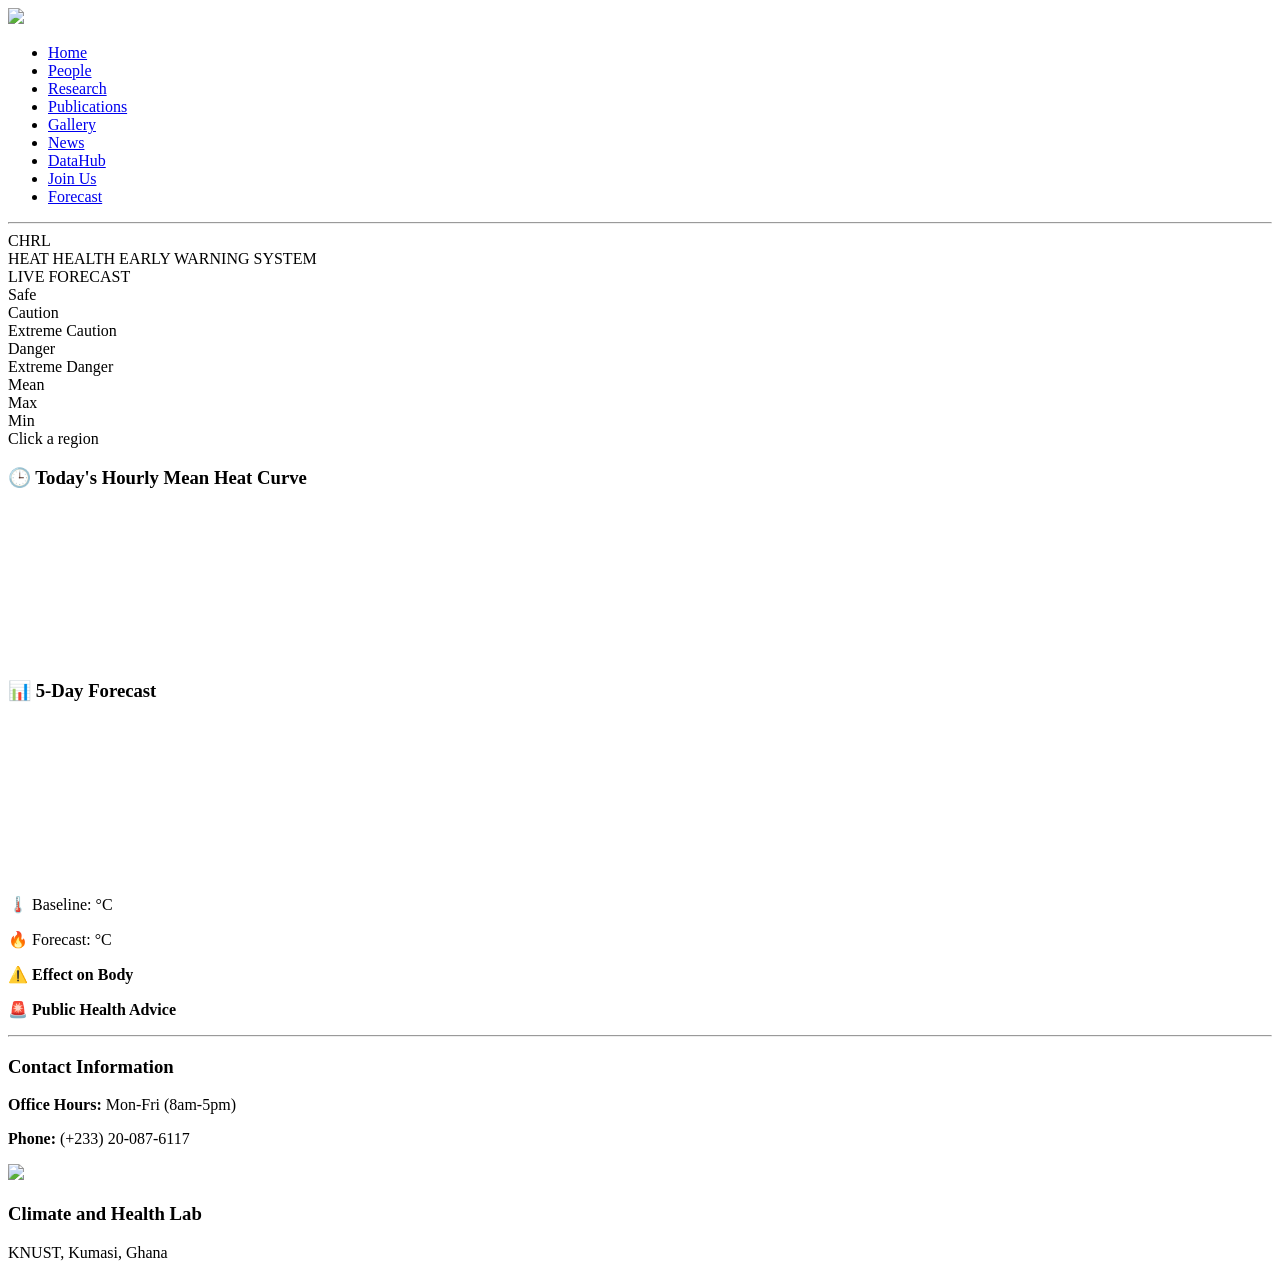
==== contact.html @ 37f4e3e9 "Update contact.html" ====
<!-- forecast.html -->
<!DOCTYPE html>
<html lang="en">
<head>
<meta charset="utf-8">
<title>Forecast - Climate And Health Research Lab</title>
<meta name="viewport" content="width=device-width, initial-scale=1.0">

<link rel="icon" type="image/png" href="images/lablogo.png">

<link href="css/bootstrap.min.css" rel="stylesheet">
<link href="css/bootstrap-responsive.min.css" rel="stylesheet">
<link href="css/theme.css" rel="stylesheet">
<link href="css/social-buttons.css" rel="stylesheet">

<link rel="stylesheet" href="https://unpkg.com/leaflet/dist/leaflet.css"/>
<link rel="stylesheet" href="forecast.css">

<script src="https://unpkg.com/leaflet/dist/leaflet.js"></script>
<script src="https://cdn.jsdelivr.net/npm/chart.js"></script>

</head>
<body>

<div class="container">

<header class="page-header">
<img src="images/heading.jpg" class="header-image" style="width:100%;">
</header>

<div class="masthead">
<div class="navbar">
<div class="navbar-inner">
<div class="container">
<ul class="nav">
<li><a href="index.html">Home</a></li>
<li><a href="people.html">People</a></li>
<li><a href="research.html">Research</a></li>
<li><a href="publications.html">Publications</a></li>
<li><a href="gallery.html">Gallery</a></li>
<li><a href="news.html">News</a></li>
<li><a href="teaching.html">DataHub</a></li>
<li><a href="join.html">Join Us</a></li>
<li class="active"><a href="#">Forecast</a></li>
</ul>
</div>
</div>
</div>
</div>

<hr>

<div class="dashboard-shell">

<header class="site-header">
<div class="header-left">
<div class="lab-badge">CHRL</div>
<div class="page-title">HEAT HEALTH EARLY WARNING SYSTEM</div>
</div>

<div>
<span class="pulse-dot"></span>
LIVE FORECAST
<span id="datetime"></span>
</div>
</header>

<div class="main">

<div class="map-side">

<div id="map"></div>

<div class="map-legend">
<div class="legend">
<div class="legend-item"><div class="legend-color risk-safe"></div>Safe</div>
<div class="legend-item"><div class="legend-color risk-caution"></div>Caution</div>
<div class="legend-item"><div class="legend-color risk-extreme-caution"></div>Extreme Caution</div>
<div class="legend-item"><div class="legend-color risk-danger"></div>Danger</div>
<div class="legend-item"><div class="legend-color risk-extreme-danger"></div>Extreme Danger</div>
</div>
</div>

</div>

<aside class="panel">

<div class="panel-topbar">
<div class="tabs">
<div class="tab active" onclick="setMode('mean',this)">Mean</div>
<div class="tab" onclick="setMode('max',this)">Max</div>
<div class="tab" onclick="setMode('min',this)">Min</div>
</div>
</div>

<div id="panelDefault">Click a region</div>

<div id="trendSection" class="hidden">

<div class="chart-grid">

<div class="chart-card">
<h3>🕒 Today's Hourly Mean Heat Curve</h3>
<canvas id="hourlyChart"></canvas>
</div>

<div class="chart-card">
<h3 id="fiveDayTitle">📊 5-Day Forecast</h3>
<canvas id="trendChart"></canvas>
</div>

</div>

</div>

<div id="forecastCard" class="hidden">

<h2 id="cardRegion"></h2>
<div id="riskBadge" class="risk-badge"></div>

<p>🌡️ Baseline: <b id="tempBaseline"></b>°C</p>
<p>🔥 Forecast: <b id="tempForecast"></b>°C</p>

<div class="heat-bar">
<div id="heatFill" class="heat-fill"></div>
</div>

<div id="heatLabel"></div>

<div class="info-grid">
<div class="effect-box">
<b>⚠️ Effect on Body</b>
<p id="effectText"></p>
</div>

<div class="advice-box">
<b>🚨 Public Health Advice</b>
<p id="adviceText"></p>
</div>
</div>

</div>

</aside>

</div>
</div>

<hr>

<footer id="footer">
<div class="row-fluid">
<div class="span5">
<h3>Contact Information</h3>
<p><b>Office Hours:</b> Mon-Fri (8am-5pm)</p>
<p><b>Phone:</b> (+233) 20-087-6117</p>
</div>

<div class="span2">
<img src="images/lablogo.png">
</div>

<div class="span5">
<h3>Climate and Health Lab</h3>
<p>KNUST, Kumasi, Ghana</p>
</div>
</div>
</footer>

</div>

<script src="forecast.js"></script>
</body>
</html>
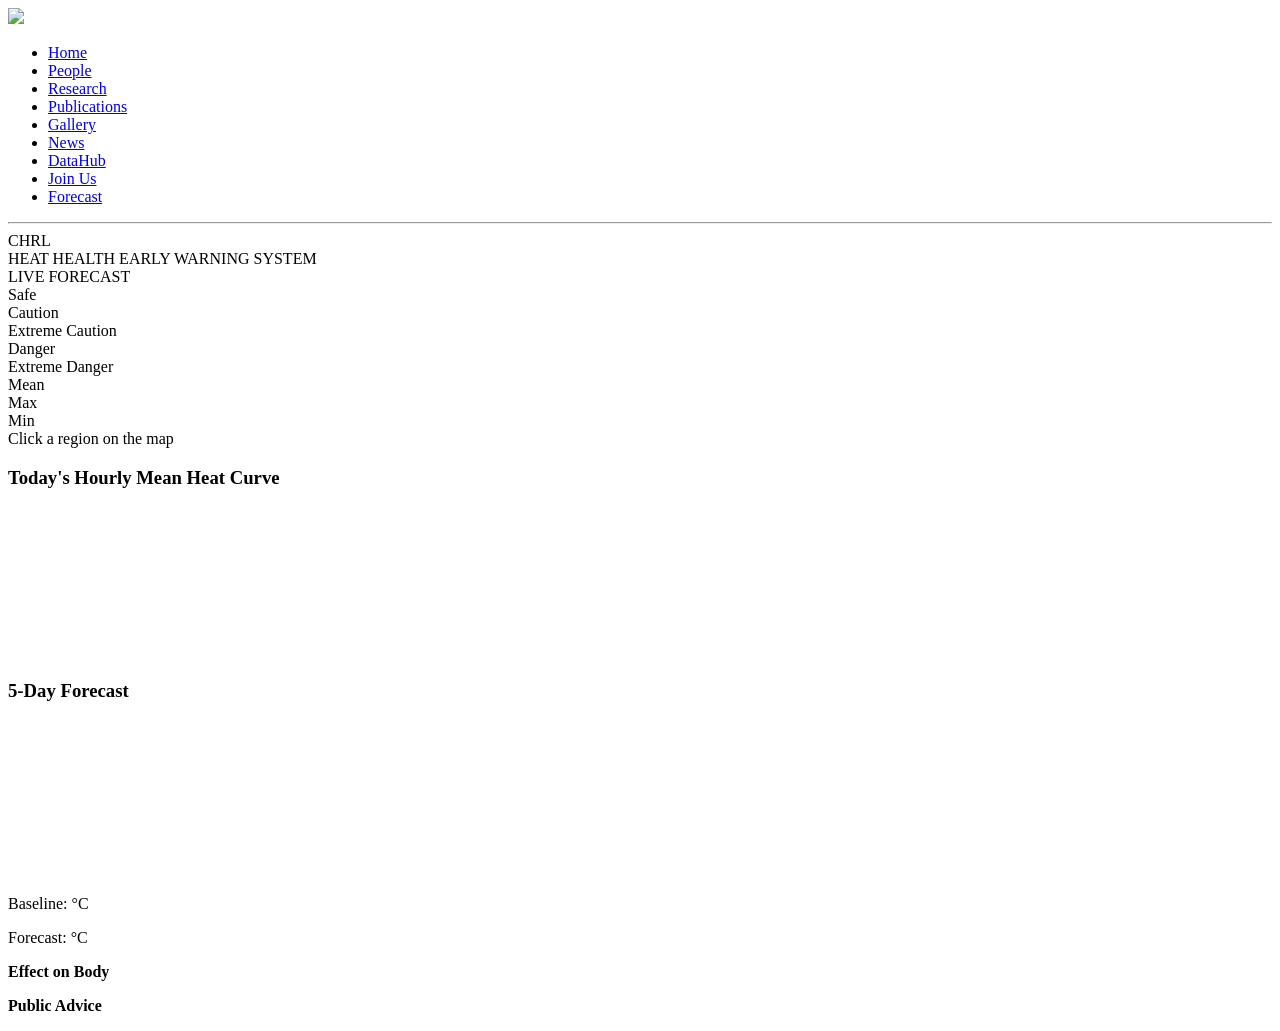
==== commit ea5cc9be: "Update contact.html" ====
--- a/contact.html
+++ b/contact.html
@@ -1,4 +1,3 @@
-<!-- forecast.html -->
 <!DOCTYPE html>
 <html lang="en">
 <head>
@@ -11,21 +10,19 @@
 <link href="css/bootstrap.min.css" rel="stylesheet">
 <link href="css/bootstrap-responsive.min.css" rel="stylesheet">
 <link href="css/theme.css" rel="stylesheet">
-<link href="css/social-buttons.css" rel="stylesheet">
 
 <link rel="stylesheet" href="https://unpkg.com/leaflet/dist/leaflet.css"/>
-<link rel="stylesheet" href="forecast.css">
+<link href="https://fonts.googleapis.com/css2?family=Bebas+Neue&family=DM+Sans:wght@300;400;500;600&display=swap" rel="stylesheet">
 
-<script src="https://unpkg.com/leaflet/dist/leaflet.js"></script>
-<script src="https://cdn.jsdelivr.net/npm/chart.js"></script>
+<link rel="stylesheet" href="css/forecast.css">
+</head>
 
-</head>
 <body>
 
 <div class="container">
 
 <header class="page-header">
-<img src="images/heading.jpg" class="header-image" style="width:100%;">
+<img src="images/heading.jpg" class="header-image">
 </header>
 
 <div class="masthead">
@@ -50,125 +47,101 @@
 
 <hr>
 
-<div class="dashboard-shell">
-
-<header class="site-header">
-<div class="header-left">
-<div class="lab-badge">CHRL</div>
-<div class="page-title">HEAT HEALTH EARLY WARNING SYSTEM</div>
+<div class="forecast-header">
+<div class="left">
+<div class="badge-lab">CHRL</div>
+<div class="title-main">HEAT HEALTH EARLY WARNING SYSTEM</div>
 </div>
 
-<div>
-<span class="pulse-dot"></span>
+<div class="right-live">
+<span class="pulse"></span>
 LIVE FORECAST
 <span id="datetime"></span>
 </div>
-</header>
+</div>
 
-<div class="main">
+<div class="dashboard">
 
+<!-- LEFT -->
 <div class="map-side">
-
 <div id="map"></div>
 
-<div class="map-legend">
 <div class="legend">
-<div class="legend-item"><div class="legend-color risk-safe"></div>Safe</div>
-<div class="legend-item"><div class="legend-color risk-caution"></div>Caution</div>
-<div class="legend-item"><div class="legend-color risk-extreme-caution"></div>Extreme Caution</div>
-<div class="legend-item"><div class="legend-color risk-danger"></div>Danger</div>
-<div class="legend-item"><div class="legend-color risk-extreme-danger"></div>Extreme Danger</div>
+<div><span class="c safe"></span>Safe</div>
+<div><span class="c caution"></span>Caution</div>
+<div><span class="c ecaution"></span>Extreme Caution</div>
+<div><span class="c danger"></span>Danger</div>
+<div><span class="c edanger"></span>Extreme Danger</div>
+</div>
+</div>
+
+<!-- RIGHT -->
+<div class="panel">
+
+<div class="tabs">
+<div class="tab active" onclick="setMode('mean',this)">Mean</div>
+<div class="tab" onclick="setMode('max',this)">Max</div>
+<div class="tab" onclick="setMode('min',this)">Min</div>
+</div>
+
+<div id="panelDefault" class="default-panel">
+Click a region on the map
+</div>
+
+<div id="contentPanel" class="hidden">
+
+<div class="charts">
+
+<div class="chart-box">
+<h3>Today's Hourly Mean Heat Curve</h3>
+<canvas id="hourlyChart"></canvas>
+</div>
+
+<div class="chart-box">
+<h3 id="dailyTitle">5-Day Forecast</h3>
+<canvas id="dailyChart"></canvas>
+</div>
+
+</div>
+
+<div class="card-box">
+<h2 id="regionName"></h2>
+<div id="riskBadge" class="risk-badge"></div>
+
+<p>Baseline: <b id="baseline"></b> °C</p>
+<p>Forecast: <b id="forecast"></b> °C</p>
+
+<div class="bar">
+<div id="fillBar"></div>
+</div>
+
+<p id="deltaText"></p>
+
+<div class="info-grid">
+<div class="box">
+<b>Effect on Body</b>
+<p id="health"></p>
+</div>
+
+<div class="box red">
+<b>Public Advice</b>
+<p id="advice"></p>
 </div>
 </div>
 
 </div>
 
-<aside class="panel">
-
-<div class="panel-topbar">
-<div class="tabs">
-<div class="tab active" onclick="setMode('mean',this)">Mean</div>
-<div class="tab" onclick="setMode('max',this)">Max</div>
-<div class="tab" onclick="setMode('min',this)">Min</div>
 </div>
-</div>
-
-<div id="panelDefault">Click a region</div>
-
-<div id="trendSection" class="hidden">
-
-<div class="chart-grid">
-
-<div class="chart-card">
-<h3>🕒 Today's Hourly Mean Heat Curve</h3>
-<canvas id="hourlyChart"></canvas>
-</div>
-
-<div class="chart-card">
-<h3 id="fiveDayTitle">📊 5-Day Forecast</h3>
-<canvas id="trendChart"></canvas>
-</div>
-
-</div>
-
-</div>
-
-<div id="forecastCard" class="hidden">
-
-<h2 id="cardRegion"></h2>
-<div id="riskBadge" class="risk-badge"></div>
-
-<p>🌡️ Baseline: <b id="tempBaseline"></b>°C</p>
-<p>🔥 Forecast: <b id="tempForecast"></b>°C</p>
-
-<div class="heat-bar">
-<div id="heatFill" class="heat-fill"></div>
-</div>
-
-<div id="heatLabel"></div>
-
-<div class="info-grid">
-<div class="effect-box">
-<b>⚠️ Effect on Body</b>
-<p id="effectText"></p>
-</div>
-
-<div class="advice-box">
-<b>🚨 Public Health Advice</b>
-<p id="adviceText"></p>
 </div>
 </div>
 
 </div>
 
-</aside>
+<script src="js/jquery-1.9.1.min.js"></script>
+<script src="js/bootstrap.min.js"></script>
+<script src="https://unpkg.com/leaflet/dist/leaflet.js"></script>
+<script src="https://cdn.jsdelivr.net/npm/chart.js"></script>
+<script src="js/forecast.js"></script>
 
-</div>
-</div>
-
-<hr>
-
-<footer id="footer">
-<div class="row-fluid">
-<div class="span5">
-<h3>Contact Information</h3>
-<p><b>Office Hours:</b> Mon-Fri (8am-5pm)</p>
-<p><b>Phone:</b> (+233) 20-087-6117</p>
-</div>
-
-<div class="span2">
-<img src="images/lablogo.png">
-</div>
-
-<div class="span5">
-<h3>Climate and Health Lab</h3>
-<p>KNUST, Kumasi, Ghana</p>
-</div>
-</div>
-</footer>
-
-</div>
-
-<script src="forecast.js"></script>
 </body>
 </html>
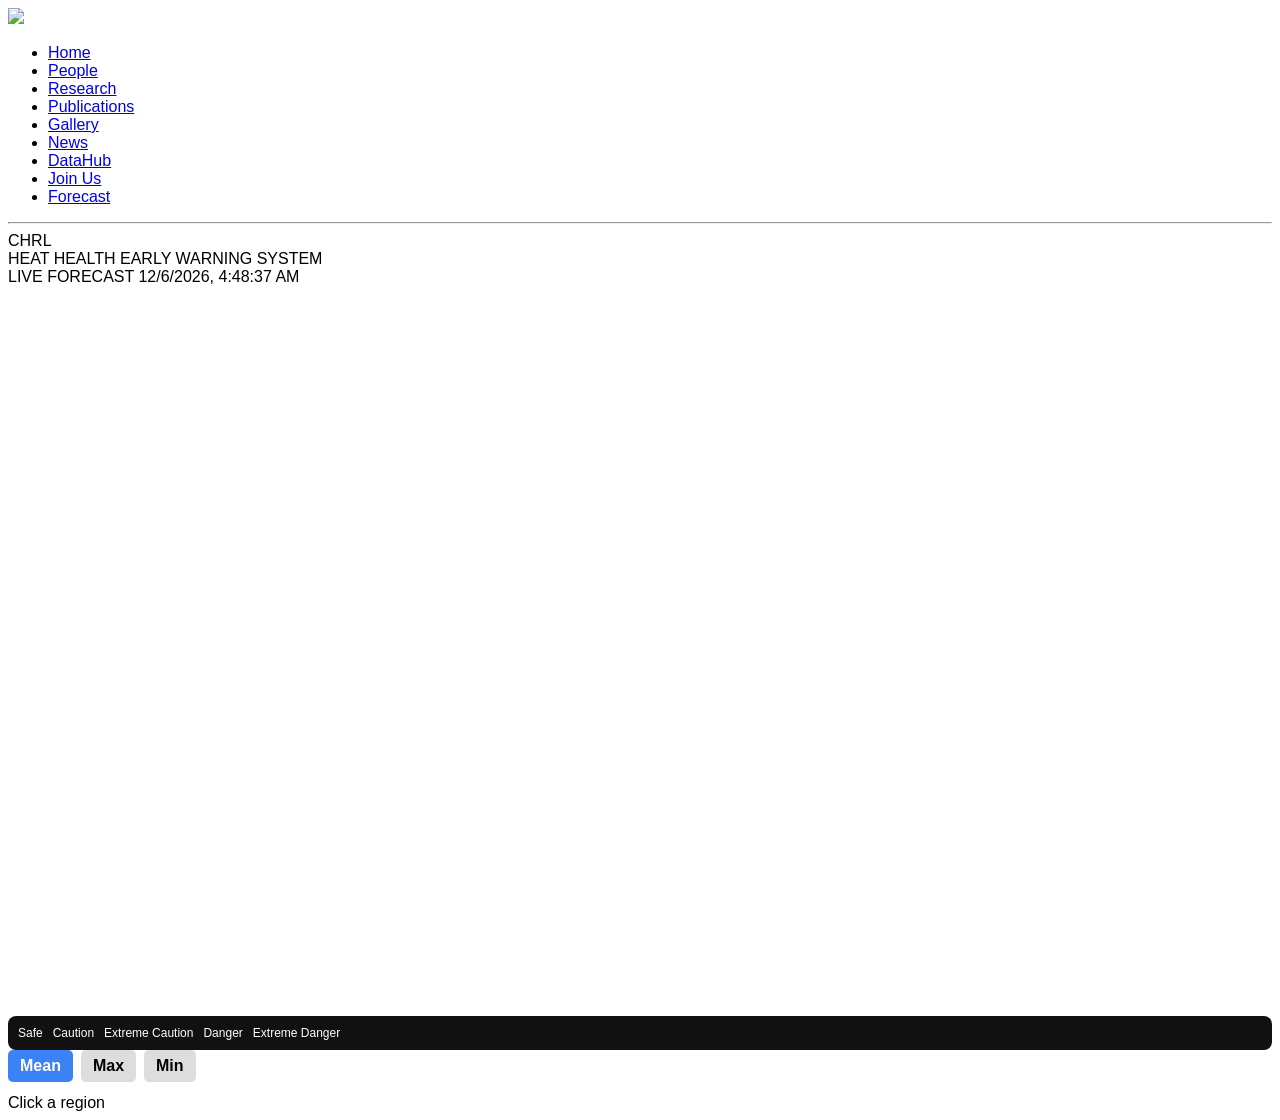
==== commit 7d93ada8: "Update contact.html" ====
--- a/contact.html
+++ b/contact.html
@@ -1,19 +1,26 @@
+<!-- forecast.html -->
 <!DOCTYPE html>
 <html lang="en">
 <head>
 <meta charset="utf-8">
-<title>Forecast - Climate And Health Research Lab</title>
-<meta name="viewport" content="width=device-width, initial-scale=1.0">
+<meta name="viewport" content="width=device-width,initial-scale=1">
+
+<title>Forecast | Climate & Health Research Lab</title>
 
 <link rel="icon" type="image/png" href="images/lablogo.png">
 
-<link href="css/bootstrap.min.css" rel="stylesheet">
-<link href="css/bootstrap-responsive.min.css" rel="stylesheet">
-<link href="css/theme.css" rel="stylesheet">
+<!-- Existing Site Theme -->
+<link rel="stylesheet" href="css/bootstrap.min.css">
+<link rel="stylesheet" href="css/bootstrap-responsive.min.css">
+<link rel="stylesheet" href="css/theme.css">
 
-<link rel="stylesheet" href="https://unpkg.com/leaflet/dist/leaflet.css"/>
+<!-- Dashboard Fonts -->
 <link href="https://fonts.googleapis.com/css2?family=Bebas+Neue&family=DM+Sans:wght@300;400;500;600&display=swap" rel="stylesheet">
 
+<!-- Leaflet -->
+<link rel="stylesheet" href="https://unpkg.com/leaflet/dist/leaflet.css">
+
+<!-- Dashboard CSS -->
 <link rel="stylesheet" href="css/forecast.css">
 </head>
 
@@ -21,6 +28,7 @@
 
 <div class="container">
 
+<!-- SITE HEADER -->
 <header class="page-header">
 <img src="images/heading.jpg" class="header-image">
 </header>
@@ -38,7 +46,7 @@
 <li><a href="news.html">News</a></li>
 <li><a href="teaching.html">DataHub</a></li>
 <li><a href="join.html">Join Us</a></li>
-<li class="active"><a href="#">Forecast</a></li>
+<li class="active"><a href="forecast.html">Forecast</a></li>
 </ul>
 </div>
 </div>
@@ -47,100 +55,113 @@
 
 <hr>
 
-<div class="forecast-header">
-<div class="left">
-<div class="badge-lab">CHRL</div>
-<div class="title-main">HEAT HEALTH EARLY WARNING SYSTEM</div>
 </div>
 
-<div class="right-live">
-<span class="pulse"></span>
+<!-- DASHBOARD -->
+<section class="forecast-wrap">
+
+<header class="site-header">
+<div class="header-left">
+<div class="lab-badge">CHRL</div>
+<div class="page-title">HEAT HEALTH EARLY WARNING SYSTEM</div>
+</div>
+
+<div class="header-right">
+<span class="pulse-dot"></span>
 LIVE FORECAST
 <span id="datetime"></span>
 </div>
-</div>
+</header>
 
-<div class="dashboard">
+<div class="main">
 
 <!-- LEFT -->
 <div class="map-side">
 <div id="map"></div>
 
+<div class="map-legend">
 <div class="legend">
-<div><span class="c safe"></span>Safe</div>
-<div><span class="c caution"></span>Caution</div>
-<div><span class="c ecaution"></span>Extreme Caution</div>
-<div><span class="c danger"></span>Danger</div>
-<div><span class="c edanger"></span>Extreme Danger</div>
+<div class="legend-item"><div class="legend-color risk-safe"></div>Safe</div>
+<div class="legend-item"><div class="legend-color risk-caution"></div>Caution</div>
+<div class="legend-item"><div class="legend-color risk-extreme-caution"></div>Extreme Caution</div>
+<div class="legend-item"><div class="legend-color risk-danger"></div>Danger</div>
+<div class="legend-item"><div class="legend-color risk-extreme-danger"></div>Extreme Danger</div>
+</div>
 </div>
 </div>
 
 <!-- RIGHT -->
-<div class="panel">
+<aside class="panel">
 
+<div class="panel-topbar">
 <div class="tabs">
 <div class="tab active" onclick="setMode('mean',this)">Mean</div>
 <div class="tab" onclick="setMode('max',this)">Max</div>
 <div class="tab" onclick="setMode('min',this)">Min</div>
 </div>
-
-<div id="panelDefault" class="default-panel">
-Click a region on the map
 </div>
 
-<div id="contentPanel" class="hidden">
+<div id="panelDefault">Click a region</div>
 
-<div class="charts">
+<div id="trendSection" class="hidden">
+<div class="chart-grid">
 
-<div class="chart-box">
-<h3>Today's Hourly Mean Heat Curve</h3>
+<div class="chart-card">
+<h3 id="hourlyTitle">🕒 Today's Hourly Mean Heat Curve</h3>
 <canvas id="hourlyChart"></canvas>
 </div>
 
-<div class="chart-box">
-<h3 id="dailyTitle">5-Day Forecast</h3>
-<canvas id="dailyChart"></canvas>
+<div class="chart-card">
+<h3 id="fiveDayTitle">📊 5-Day Forecast</h3>
+<canvas id="trendChart"></canvas>
 </div>
 
 </div>
+</div>
 
-<div class="card-box">
-<h2 id="regionName"></h2>
+<div id="forecastCard" class="hidden">
+
+<h2 id="cardRegion"></h2>
+
 <div id="riskBadge" class="risk-badge"></div>
 
-<p>Baseline: <b id="baseline"></b> °C</p>
-<p>Forecast: <b id="forecast"></b> °C</p>
+<p>🌡️ Baseline: <b id="tempBaseline"></b>°C</p>
+<p>🔥 Forecast: <b id="tempForecast"></b>°C</p>
 
-<div class="bar">
-<div id="fillBar"></div>
+<div class="heat-bar">
+<div id="heatFill" class="heat-fill"></div>
 </div>
 
-<p id="deltaText"></p>
+<div id="heatLabel"></div>
 
 <div class="info-grid">
-<div class="box">
-<b>Effect on Body</b>
-<p id="health"></p>
+
+<div class="effect-box">
+<b>⚠️ Effect on Body</b>
+<p id="effectText"></p>
 </div>
 
-<div class="box red">
-<b>Public Advice</b>
-<p id="advice"></p>
-</div>
+<div class="advice-box">
+<b>🚨 Public Health Advice</b>
+<p id="adviceText"></p>
 </div>
 
 </div>
 
 </div>
-</div>
-</div>
+
+</aside>
 
 </div>
 
+</section>
+
 <script src="js/jquery-1.9.1.min.js"></script>
 <script src="js/bootstrap.min.js"></script>
+
 <script src="https://unpkg.com/leaflet/dist/leaflet.js"></script>
 <script src="https://cdn.jsdelivr.net/npm/chart.js"></script>
+
 <script src="js/forecast.js"></script>
 
 </body>
--- a/css/forecast.css
+++ b/css/forecast.css
@@ -0,0 +1,198 @@
+body{
+font-family:'DM Sans',sans-serif;
+background:#fff;
+}
+
+.header-image{
+width:100%;
+}
+
+.forecast-header{
+display:flex;
+justify-content:space-between;
+align-items:center;
+padding:10px 0 15px 0;
+}
+
+.left{
+display:flex;
+gap:10px;
+align-items:center;
+}
+
+.badge-lab{
+background:#ef4444;
+color:#fff;
+padding:6px 10px;
+font-weight:700;
+border-radius:4px;
+}
+
+.title-main{
+font-family:'Bebas Neue',sans-serif;
+font-size:28px;
+}
+
+.right-live{
+font-size:14px;
+font-weight:600;
+}
+
+.pulse{
+display:inline-block;
+width:10px;
+height:10px;
+background:#22c55e;
+border-radius:50%;
+animation:pulse 1s infinite;
+margin-right:5px;
+}
+
+@keyframes pulse{
+0%{opacity:1;}
+50%{opacity:.3;}
+100%{opacity:1;}
+}
+
+.dashboard{
+display:grid;
+grid-template-columns:38% 62%;
+gap:20px;
+}
+
+#map{
+height:720px;
+border-radius:10px;
+}
+
+.legend{
+background:#111;
+color:#fff;
+padding:10px;
+margin-top:10px;
+display:flex;
+flex-wrap:wrap;
+gap:10px;
+font-size:12px;
+border-radius:8px;
+}
+
+.c{
+width:12px;
+height:12px;
+display:inline-block;
+border-radius:3px;
+margin-right:5px;
+}
+
+.safe{background:#22c55e;}
+.caution{background:#eab308;}
+.ecaution{background:#f97316;}
+.danger{background:#dc2626;}
+.edanger{background:#7f1d1d;}
+
+.tabs{
+display:flex;
+gap:8px;
+margin-bottom:12px;
+}
+
+.tab{
+padding:7px 12px;
+background:#ddd;
+cursor:pointer;
+border-radius:5px;
+font-weight:600;
+}
+
+.tab.active{
+background:#3b82f6;
+color:#fff;
+}
+
+.default-panel{
+padding:30px;
+background:#f5f5f5;
+border-radius:10px;
+text-align:center;
+}
+
+.hidden{
+display:none;
+}
+
+.charts{
+display:grid;
+grid-template-columns:1fr 1fr;
+gap:15px;
+}
+
+.chart-box{
+background:#111;
+padding:10px;
+border-radius:10px;
+color:#fff;
+}
+
+canvas{
+height:220px !important;
+}
+
+.card-box{
+margin-top:15px;
+background:#111;
+padding:15px;
+color:#fff;
+border-radius:10px;
+}
+
+.risk-badge{
+padding:6px 12px;
+border-radius:6px;
+font-weight:700;
+display:inline-block;
+margin-bottom:10px;
+}
+
+.bar{
+height:8px;
+background:#333;
+border-radius:5px;
+margin:10px 0;
+}
+
+#fillBar{
+height:100%;
+width:0%;
+background:#ef4444;
+border-radius:5px;
+}
+
+.info-grid{
+display:grid;
+grid-template-columns:1fr 1fr;
+gap:10px;
+margin-top:10px;
+}
+
+.box{
+background:#222;
+padding:10px;
+border-radius:8px;
+}
+
+.red{
+background:#4b0000;
+}
+
+@media(max-width:1100px){
+.dashboard{
+grid-template-columns:1fr;
+}
+#map{
+height:450px;
+}
+.charts{
+grid-template-columns:1fr;
+}
+}
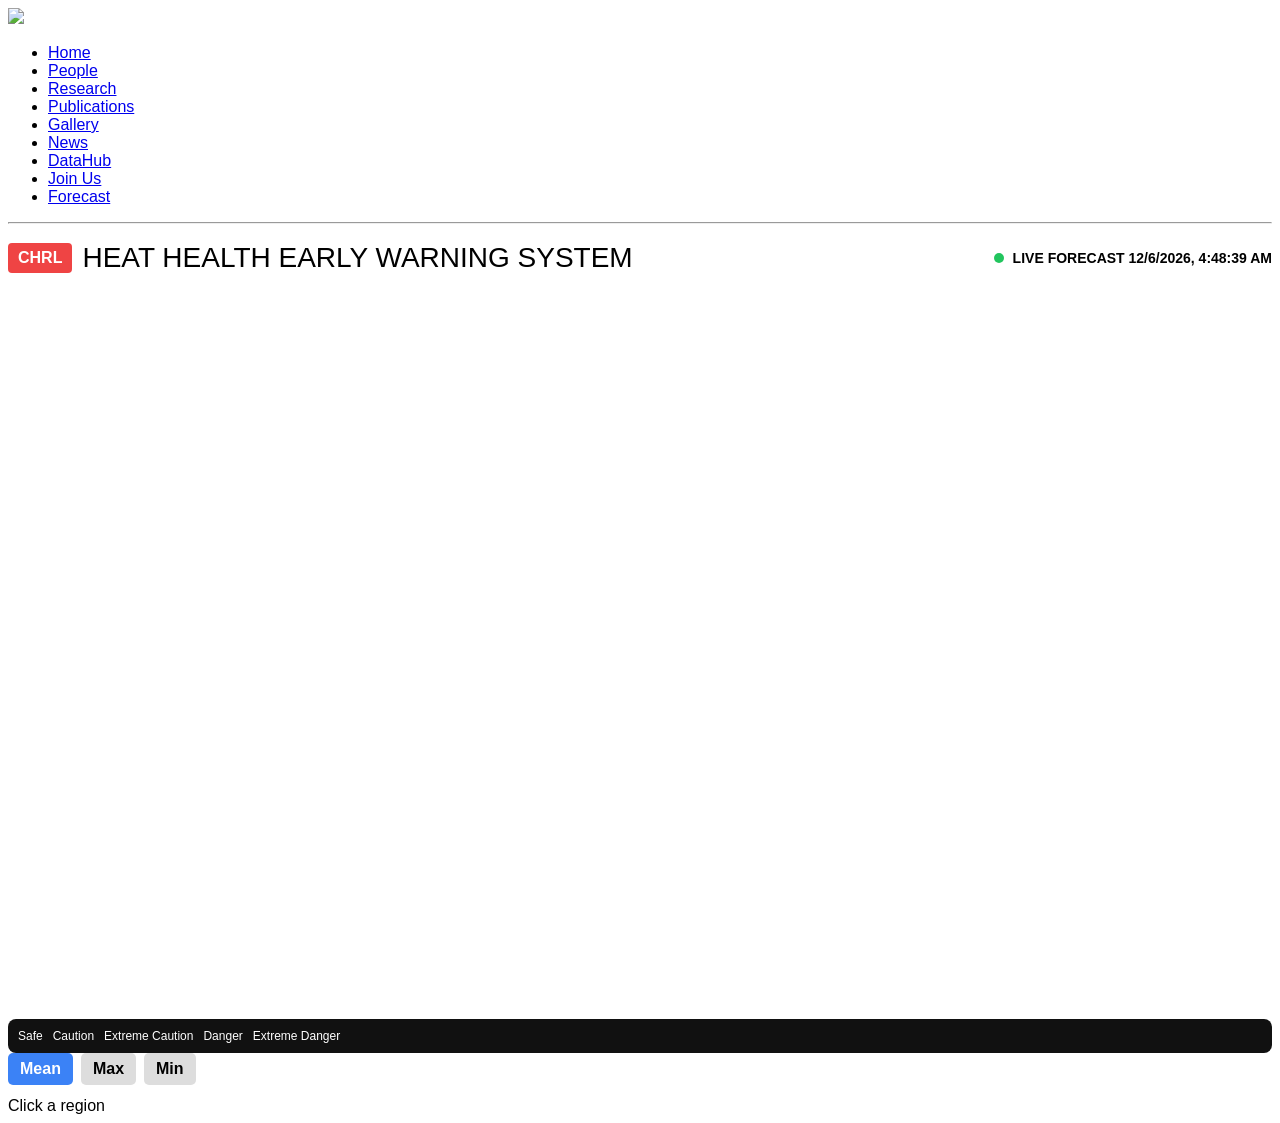
==== commit 47e5fe3c: "Update contact.html" ====
--- a/contact.html
+++ b/contact.html
@@ -1,26 +1,18 @@
-<!-- forecast.html -->
 <!DOCTYPE html>
 <html lang="en">
 <head>
 <meta charset="utf-8">
-<meta name="viewport" content="width=device-width,initial-scale=1">
-
-<title>Forecast | Climate & Health Research Lab</title>
+<title>Forecast - Climate And Health Research Lab</title>
+<meta name="viewport" content="width=device-width, initial-scale=1.0">
 
 <link rel="icon" type="image/png" href="images/lablogo.png">
 
-<!-- Existing Site Theme -->
-<link rel="stylesheet" href="css/bootstrap.min.css">
-<link rel="stylesheet" href="css/bootstrap-responsive.min.css">
-<link rel="stylesheet" href="css/theme.css">
+<link href="css/bootstrap.min.css" rel="stylesheet">
+<link href="css/theme.css" rel="stylesheet">
 
-<!-- Dashboard Fonts -->
+<link rel="stylesheet" href="https://unpkg.com/leaflet/dist/leaflet.css"/>
 <link href="https://fonts.googleapis.com/css2?family=Bebas+Neue&family=DM+Sans:wght@300;400;500;600&display=swap" rel="stylesheet">
 
-<!-- Leaflet -->
-<link rel="stylesheet" href="https://unpkg.com/leaflet/dist/leaflet.css">
-
-<!-- Dashboard CSS -->
 <link rel="stylesheet" href="css/forecast.css">
 </head>
 
@@ -28,7 +20,7 @@
 
 <div class="container">
 
-<!-- SITE HEADER -->
+<!-- ===== KEEP YOUR HEADER ===== -->
 <header class="page-header">
 <img src="images/heading.jpg" class="header-image">
 </header>
@@ -46,7 +38,7 @@
 <li><a href="news.html">News</a></li>
 <li><a href="teaching.html">DataHub</a></li>
 <li><a href="join.html">Join Us</a></li>
-<li class="active"><a href="forecast.html">Forecast</a></li>
+<li class="active"><a href="#">Forecast</a></li>
 </ul>
 </div>
 </div>
@@ -55,24 +47,21 @@
 
 <hr>
 
+<!-- ===== ORIGINAL DASHBOARD HEADER ===== -->
+<div class="forecast-header">
+<div class="left">
+<div class="badge-lab">CHRL</div>
+<div class="title-main">HEAT HEALTH EARLY WARNING SYSTEM</div>
 </div>
 
-<!-- DASHBOARD -->
-<section class="forecast-wrap">
-
-<header class="site-header">
-<div class="header-left">
-<div class="lab-badge">CHRL</div>
-<div class="page-title">HEAT HEALTH EARLY WARNING SYSTEM</div>
-</div>
-
-<div class="header-right">
-<span class="pulse-dot"></span>
+<div class="right-live">
+<span class="pulse"></span>
 LIVE FORECAST
 <span id="datetime"></span>
 </div>
-</header>
+</div>
 
+<!-- ===== ORIGINAL LAYOUT ===== -->
 <div class="main">
 
 <!-- LEFT -->
@@ -95,9 +84,9 @@
 
 <div class="panel-topbar">
 <div class="tabs">
-<div class="tab active" onclick="setMode('mean',this)">Mean</div>
-<div class="tab" onclick="setMode('max',this)">Max</div>
-<div class="tab" onclick="setMode('min',this)">Min</div>
+<div class="tab active" onclick="setMode('mean', this)">Mean</div>
+<div class="tab" onclick="setMode('max', this)">Max</div>
+<div class="tab" onclick="setMode('min', this)">Min</div>
 </div>
 </div>
 
@@ -107,7 +96,7 @@
 <div class="chart-grid">
 
 <div class="chart-card">
-<h3 id="hourlyTitle">🕒 Today's Hourly Mean Heat Curve</h3>
+<h3>🕒 Today's Hourly Mean Heat Curve</h3>
 <canvas id="hourlyChart"></canvas>
 </div>
 
@@ -122,7 +111,6 @@
 <div id="forecastCard" class="hidden">
 
 <h2 id="cardRegion"></h2>
-
 <div id="riskBadge" class="risk-badge"></div>
 
 <p>🌡️ Baseline: <b id="tempBaseline"></b>°C</p>
@@ -135,7 +123,6 @@
 <div id="heatLabel"></div>
 
 <div class="info-grid">
-
 <div class="effect-box">
 <b>⚠️ Effect on Body</b>
 <p id="effectText"></p>
@@ -145,23 +132,17 @@
 <b>🚨 Public Health Advice</b>
 <p id="adviceText"></p>
 </div>
-
 </div>
 
 </div>
 
 </aside>
+</div>
 
 </div>
 
-</section>
-
-<script src="js/jquery-1.9.1.min.js"></script>
-<script src="js/bootstrap.min.js"></script>
-
 <script src="https://unpkg.com/leaflet/dist/leaflet.js"></script>
 <script src="https://cdn.jsdelivr.net/npm/chart.js"></script>
-
 <script src="js/forecast.js"></script>
 
 </body>
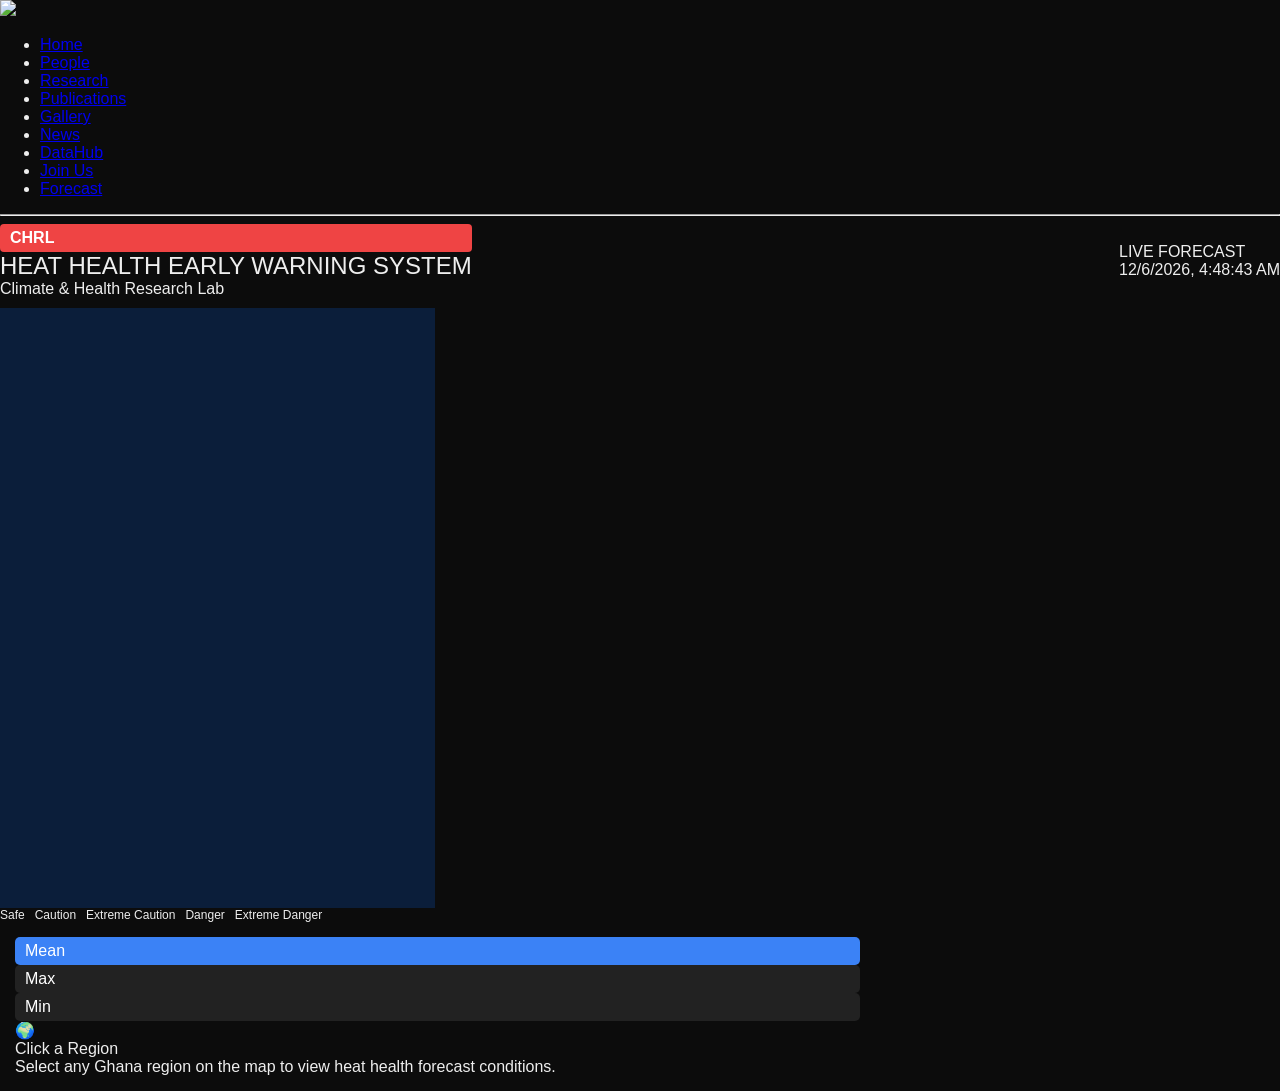
==== commit 6b5396c3: "Update contact.html" ====
--- a/contact.html
+++ b/contact.html
@@ -1,13 +1,16 @@
+<!-- forecast.html -->
 <!DOCTYPE html>
 <html lang="en">
 <head>
 <meta charset="utf-8">
+<meta name="viewport" content="width=device-width, initial-scale=1.0">
+
 <title>Forecast - Climate And Health Research Lab</title>
-<meta name="viewport" content="width=device-width, initial-scale=1.0">
 
 <link rel="icon" type="image/png" href="images/lablogo.png">
 
 <link href="css/bootstrap.min.css" rel="stylesheet">
+<link href="css/bootstrap-responsive.min.css" rel="stylesheet">
 <link href="css/theme.css" rel="stylesheet">
 
 <link rel="stylesheet" href="https://unpkg.com/leaflet/dist/leaflet.css"/>
@@ -20,15 +23,17 @@
 
 <div class="container">
 
-<!-- ===== KEEP YOUR HEADER ===== -->
+<!-- TOP HEADER -->
 <header class="page-header">
 <img src="images/heading.jpg" class="header-image">
 </header>
 
+<!-- NAVBAR -->
 <div class="masthead">
 <div class="navbar">
 <div class="navbar-inner">
 <div class="container">
+
 <ul class="nav">
 <li><a href="index.html">Home</a></li>
 <li><a href="people.html">People</a></li>
@@ -40,6 +45,7 @@
 <li><a href="join.html">Join Us</a></li>
 <li class="active"><a href="#">Forecast</a></li>
 </ul>
+
 </div>
 </div>
 </div>
@@ -47,102 +53,131 @@
 
 <hr>
 
-<!-- ===== ORIGINAL DASHBOARD HEADER ===== -->
+<!-- DASHBOARD HEADER -->
 <div class="forecast-header">
-<div class="left">
+
+<div class="header-left">
 <div class="badge-lab">CHRL</div>
+
+<div>
 <div class="title-main">HEAT HEALTH EARLY WARNING SYSTEM</div>
-</div>
-
-<div class="right-live">
-<span class="pulse"></span>
-LIVE FORECAST
-<span id="datetime"></span>
+<div class="subtitle">Climate & Health Research Lab</div>
 </div>
 </div>
 
-<!-- ===== ORIGINAL LAYOUT ===== -->
-<div class="main">
+<div class="header-right">
+<div class="live-box">
+<span class="pulse"></span>
+LIVE FORECAST
+</div>
 
-<!-- LEFT -->
+<div id="datetime" class="clock"></div>
+</div>
+
+</div>
+
+<!-- MAIN DASHBOARD -->
+<div class="dashboard">
+
+<!-- LEFT MAP -->
 <div class="map-side">
+
 <div id="map"></div>
 
-<div class="map-legend">
 <div class="legend">
-<div class="legend-item"><div class="legend-color risk-safe"></div>Safe</div>
-<div class="legend-item"><div class="legend-color risk-caution"></div>Caution</div>
-<div class="legend-item"><div class="legend-color risk-extreme-caution"></div>Extreme Caution</div>
-<div class="legend-item"><div class="legend-color risk-danger"></div>Danger</div>
-<div class="legend-item"><div class="legend-color risk-extreme-danger"></div>Extreme Danger</div>
+
+<div><span class="c safe"></span>Safe</div>
+<div><span class="c caution"></span>Caution</div>
+<div><span class="c ecaution"></span>Extreme Caution</div>
+<div><span class="c danger"></span>Danger</div>
+<div><span class="c edanger"></span>Extreme Danger</div>
+
 </div>
+
+</div>
+
+<!-- RIGHT PANEL -->
+<div class="panel">
+
+<!-- MODE SWITCH -->
+<div class="tabs">
+<div class="tab active" onclick="setMode('mean',this)">Mean</div>
+<div class="tab" onclick="setMode('max',this)">Max</div>
+<div class="tab" onclick="setMode('min',this)">Min</div>
+</div>
+
+<!-- DEFAULT -->
+<div id="panelDefault" class="default-panel">
+<div class="default-icon">🌍</div>
+<div class="default-title">Click a Region</div>
+<div class="default-text">
+Select any Ghana region on the map to view
+heat health forecast conditions.
 </div>
 </div>
 
-<!-- RIGHT -->
-<aside class="panel">
+<!-- CONTENT -->
+<div id="contentPanel" class="hidden">
 
-<div class="panel-topbar">
-<div class="tabs">
-<div class="tab active" onclick="setMode('mean', this)">Mean</div>
-<div class="tab" onclick="setMode('max', this)">Max</div>
-<div class="tab" onclick="setMode('min', this)">Min</div>
-</div>
-</div>
+<!-- CHARTS -->
+<div class="charts">
 
-<div id="panelDefault">Click a region</div>
-
-<div id="trendSection" class="hidden">
-<div class="chart-grid">
-
-<div class="chart-card">
-<h3>🕒 Today's Hourly Mean Heat Curve</h3>
+<div class="chart-box">
+<h3 id="hourlyTitle">🕒 Today's Hourly Mean Heat Curve</h3>
 <canvas id="hourlyChart"></canvas>
 </div>
 
-<div class="chart-card">
-<h3 id="fiveDayTitle">📊 5-Day Forecast</h3>
-<canvas id="trendChart"></canvas>
+<div class="chart-box">
+<h3 id="dailyTitle">📊 5-Day Forecast</h3>
+<canvas id="dailyChart"></canvas>
+</div>
+
+</div>
+
+<!-- CARD -->
+<div class="card-box">
+
+<h2 id="regionName"></h2>
+
+<div id="riskBadge" class="risk-badge"></div>
+
+<p>🌡️ Baseline: <b id="baseline"></b> °C</p>
+<p>🔥 Forecast: <b id="forecast"></b> °C</p>
+
+<div class="bar">
+<div id="fillBar"></div>
+</div>
+
+<p id="deltaText"></p>
+
+<div class="info-grid">
+
+<div class="box">
+<b>⚠️ Effect on Body</b>
+<p id="health"></p>
+</div>
+
+<div class="box red">
+<b>🚨 Public Advice</b>
+<p id="advice"></p>
+</div>
+
+</div>
+
 </div>
 
 </div>
 </div>
 
-<div id="forecastCard" class="hidden">
-
-<h2 id="cardRegion"></h2>
-<div id="riskBadge" class="risk-badge"></div>
-
-<p>🌡️ Baseline: <b id="tempBaseline"></b>°C</p>
-<p>🔥 Forecast: <b id="tempForecast"></b>°C</p>
-
-<div class="heat-bar">
-<div id="heatFill" class="heat-fill"></div>
-</div>
-
-<div id="heatLabel"></div>
-
-<div class="info-grid">
-<div class="effect-box">
-<b>⚠️ Effect on Body</b>
-<p id="effectText"></p>
-</div>
-
-<div class="advice-box">
-<b>🚨 Public Health Advice</b>
-<p id="adviceText"></p>
-</div>
 </div>
 
 </div>
 
-</aside>
-</div>
-
-</div>
-
+<script src="js/jquery-1.9.1.min.js"></script>
+<script src="js/bootstrap.min.js"></script>
 <script src="https://unpkg.com/leaflet/dist/leaflet.js"></script>
 <script src="https://cdn.jsdelivr.net/npm/chart.js"></script>
+
 <script src="js/forecast.js"></script>
 
 </body>
--- a/css/forecast.css
+++ b/css/forecast.css
@@ -1,173 +1,122 @@
 body{
+margin:0;
 font-family:'DM Sans',sans-serif;
-background:#fff;
+background:#0c0c0c;
+color:#eee;
 }
 
-.header-image{
-width:100%;
+/* layout */
+.main{
+display:flex;
+gap:15px;
 }
 
+.map-side{
+width:34%;
+}
+
+#map{
+height:600px;
+background:#0b1e3a;
+}
+
+.panel{
+width:66%;
+padding:15px;
+}
+
+/* header */
 .forecast-header{
 display:flex;
 justify-content:space-between;
 align-items:center;
-padding:10px 0 15px 0;
-}
-
-.left{
-display:flex;
-gap:10px;
-align-items:center;
+margin-bottom:10px;
 }
 
 .badge-lab{
 background:#ef4444;
 color:#fff;
-padding:6px 10px;
-font-weight:700;
+padding:5px 10px;
+font-weight:bold;
 border-radius:4px;
 }
 
 .title-main{
 font-family:'Bebas Neue',sans-serif;
-font-size:28px;
+font-size:24px;
 }
 
-.right-live{
-font-size:14px;
-font-weight:600;
-}
-
-.pulse{
-display:inline-block;
-width:10px;
-height:10px;
-background:#22c55e;
-border-radius:50%;
-animation:pulse 1s infinite;
-margin-right:5px;
-}
-
-@keyframes pulse{
-0%{opacity:1;}
-50%{opacity:.3;}
-100%{opacity:1;}
-}
-
-.dashboard{
-display:grid;
-grid-template-columns:38% 62%;
-gap:20px;
-}
-
-#map{
-height:720px;
-border-radius:10px;
+/* legend */
+.map-legend{
+background:#111;
+padding:8px;
+margin-top:5px;
 }
 
 .legend{
-background:#111;
-color:#fff;
-padding:10px;
-margin-top:10px;
 display:flex;
 flex-wrap:wrap;
 gap:10px;
 font-size:12px;
-border-radius:8px;
 }
 
-.c{
-width:12px;
-height:12px;
-display:inline-block;
-border-radius:3px;
-margin-right:5px;
+.legend-color{
+width:12px;height:12px;border-radius:3px;
 }
 
-.safe{background:#22c55e;}
-.caution{background:#eab308;}
-.ecaution{background:#f97316;}
-.danger{background:#dc2626;}
-.edanger{background:#7f1d1d;}
+.risk-safe{background:#22c55e;}
+.risk-caution{background:#eab308;}
+.risk-extreme-caution{background:#f97316;}
+.risk-danger{background:#dc2626;}
+.risk-extreme-danger{background:#7f1d1d;}
 
-.tabs{
-display:flex;
-gap:8px;
-margin-bottom:12px;
-}
-
+/* tabs */
 .tab{
-padding:7px 12px;
-background:#ddd;
+padding:5px 10px;
+background:#222;
+color:#fff;
 cursor:pointer;
 border-radius:5px;
-font-weight:600;
 }
 
 .tab.active{
 background:#3b82f6;
-color:#fff;
 }
 
-.default-panel{
-padding:30px;
-background:#f5f5f5;
-border-radius:10px;
-text-align:center;
-}
-
-.hidden{
-display:none;
-}
-
-.charts{
-display:grid;
-grid-template-columns:1fr 1fr;
-gap:15px;
-}
-
-.chart-box{
+/* cards */
+.chart-card{
 background:#111;
 padding:10px;
 border-radius:10px;
-color:#fff;
+margin-bottom:10px;
 }
 
 canvas{
-height:220px !important;
-}
-
-.card-box{
-margin-top:15px;
 background:#111;
-padding:15px;
-color:#fff;
-border-radius:10px;
+height:200px!important;
 }
 
 .risk-badge{
 padding:6px 12px;
 border-radius:6px;
-font-weight:700;
+font-weight:600;
+margin-bottom:10px;
 display:inline-block;
-margin-bottom:10px;
 }
 
-.bar{
-height:8px;
+.heat-bar{
+height:6px;
 background:#333;
 border-radius:5px;
-margin:10px 0;
 }
 
-#fillBar{
+.heat-fill{
 height:100%;
 width:0%;
 background:#ef4444;
-border-radius:5px;
 }
 
+/* info */
 .info-grid{
 display:grid;
 grid-template-columns:1fr 1fr;
@@ -175,24 +124,15 @@
 margin-top:10px;
 }
 
-.box{
-background:#222;
+.effect-box{
+background:#111;
 padding:10px;
-border-radius:8px;
 }
 
-.red{
-background:#4b0000;
+.advice-box{
+background:#2b0000;
+padding:10px;
 }
 
-@media(max-width:1100px){
-.dashboard{
-grid-template-columns:1fr;
-}
-#map{
-height:450px;
-}
-.charts{
-grid-template-columns:1fr;
-}
-}
+/* utility */
+.hidden{display:none;}
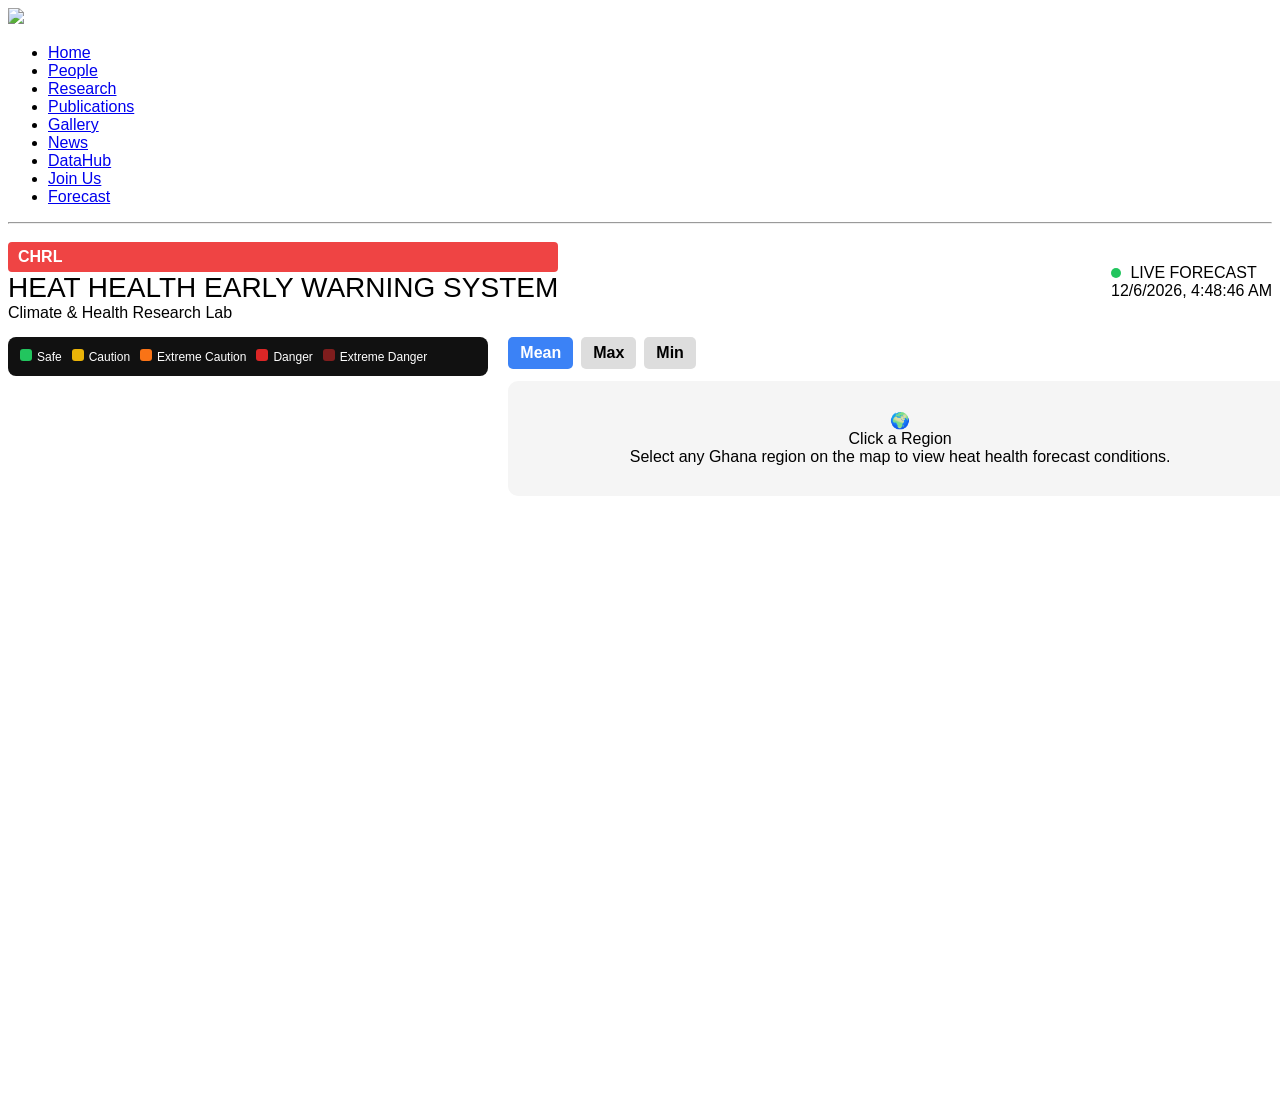
==== commit f1bbce7b: "Update contact.html" ====
--- a/contact.html
+++ b/contact.html
@@ -82,8 +82,7 @@
 <!-- LEFT MAP -->
 <div class="map-side">
 
-<div id="map"></div>
-
+<!-- MOVED LEGEND TO TOP -->
 <div class="legend">
 
 <div><span class="c safe"></span>Safe</div>
@@ -93,6 +92,8 @@
 <div><span class="c edanger"></span>Extreme Danger</div>
 
 </div>
+
+<div id="map"></div>
 
 </div>
 
--- a/css/forecast.css
+++ b/css/forecast.css
@@ -1,122 +1,220 @@
+/* =========================
+   forecast.css 
+   ========================= */
+
 body{
-margin:0;
 font-family:'DM Sans',sans-serif;
-background:#0c0c0c;
-color:#eee;
-}
-
-/* layout */
-.main{
-display:flex;
-gap:15px;
-}
-
-.map-side{
-width:34%;
-}
-
-#map{
-height:600px;
-background:#0b1e3a;
-}
-
-.panel{
-width:66%;
-padding:15px;
-}
-
-/* header */
+background:#fff;
+}
+
+.header-image{
+width:100%;
+}
+
 .forecast-header{
 display:flex;
 justify-content:space-between;
 align-items:center;
-margin-bottom:10px;
+padding:10px 0 15px 0;
+}
+
+.left{
+display:flex;
+gap:10px;
+align-items:center;
 }
 
 .badge-lab{
 background:#ef4444;
 color:#fff;
-padding:5px 10px;
-font-weight:bold;
+padding:6px 10px;
+font-weight:700;
 border-radius:4px;
 }
 
 .title-main{
 font-family:'Bebas Neue',sans-serif;
-font-size:24px;
-}
-
-/* legend */
-.map-legend{
+font-size:28px;
+}
+
+.right-live{
+font-size:14px;
+font-weight:600;
+}
+
+.pulse{
+display:inline-block;
+width:10px;
+height:10px;
+background:#22c55e;
+border-radius:50%;
+animation:pulse 1s infinite;
+margin-right:5px;
+}
+
+@keyframes pulse{
+0%{opacity:1;}
+50%{opacity:.3;}
+100%{opacity:1;}
+}
+
+.dashboard{
+display:grid;
+grid-template-columns:38% 62%;
+gap:20px;
+}
+
+/* =========================
+   MAP SIDE
+========================= */
+
+.map-side{
+display:flex;
+flex-direction:column;
+}
+
+/* LEGEND NOW MOVED UP */
+.legend{
 background:#111;
-padding:8px;
-margin-top:5px;
-}
-
-.legend{
+color:#fff;
+padding:12px;
+margin-bottom:10px;   /* moved above map */
 display:flex;
 flex-wrap:wrap;
 gap:10px;
 font-size:12px;
-}
-
-.legend-color{
-width:12px;height:12px;border-radius:3px;
-}
-
-.risk-safe{background:#22c55e;}
-.risk-caution{background:#eab308;}
-.risk-extreme-caution{background:#f97316;}
-.risk-danger{background:#dc2626;}
-.risk-extreme-danger{background:#7f1d1d;}
-
-/* tabs */
+border-radius:8px;
+order:-1;
+}
+
+#map{
+height:720px;
+border-radius:10px;
+}
+
+/* LEGEND BOXES */
+.c{
+width:12px;
+height:12px;
+display:inline-block;
+border-radius:3px;
+margin-right:5px;
+}
+
+/* EXACT COLORS MATCHING COMPUTED RISK */
+.safe{background:#22c55e;}
+.caution{background:#eab308;}
+.ecaution{background:#f97316;}
+.danger{background:#dc2626;}
+.edanger{background:#7f1d1d;}
+
+/* =========================
+   PANEL
+========================= */
+
+.tabs{
+display:flex;
+gap:8px;
+margin-bottom:12px;
+}
+
 .tab{
-padding:5px 10px;
-background:#222;
-color:#fff;
+padding:7px 12px;
+background:#ddd;
 cursor:pointer;
 border-radius:5px;
+font-weight:600;
 }
 
 .tab.active{
 background:#3b82f6;
-}
-
-/* cards */
-.chart-card{
+color:#fff;
+}
+
+.default-panel{
+padding:30px;
+background:#f5f5f5;
+border-radius:10px;
+text-align:center;
+}
+
+.hidden{
+display:none;
+}
+
+.charts{
+display:grid;
+grid-template-columns:1fr 1fr;
+gap:15px;
+}
+
+.chart-box{
 background:#111;
 padding:10px;
 border-radius:10px;
-margin-bottom:10px;
+color:#fff;
 }
 
 canvas{
+height:220px !important;
+}
+
+.card-box{
+margin-top:15px;
 background:#111;
-height:200px!important;
+padding:15px;
+color:#fff;
+border-radius:10px;
 }
 
 .risk-badge{
 padding:6px 12px;
 border-radius:6px;
-font-weight:600;
+font-weight:700;
+display:inline-block;
 margin-bottom:10px;
-display:inline-block;
-}
-
-.heat-bar{
-height:6px;
+}
+
+/* Risk Badge Colors */
+.risk-safe{
+background:#22c55e22;
+color:#22c55e;
+}
+
+.risk-caution{
+background:#eab30822;
+color:#eab308;
+}
+
+.risk-extreme-caution{
+background:#f9731622;
+color:#f97316;
+}
+
+.risk-danger{
+background:#dc262622;
+color:#dc2626;
+}
+
+.risk-extreme-danger{
+background:#7f1d1d;
+color:#fff;
+}
+
+.bar{
+height:8px;
 background:#333;
 border-radius:5px;
-}
-
-.heat-fill{
+margin:10px 0;
+}
+
+#fillBar{
 height:100%;
 width:0%;
-background:#ef4444;
-}
-
-/* info */
+border-radius:5px;
+transition:.4s;
+}
+
 .info-grid{
 display:grid;
 grid-template-columns:1fr 1fr;
@@ -124,15 +222,28 @@
 margin-top:10px;
 }
 
-.effect-box{
-background:#111;
+.box{
+background:#222;
 padding:10px;
-}
-
-.advice-box{
-background:#2b0000;
-padding:10px;
-}
-
-/* utility */
-.hidden{display:none;}
+border-radius:8px;
+}
+
+.red{
+background:#4b0000;
+}
+
+@media(max-width:1100px){
+
+.dashboard{
+grid-template-columns:1fr;
+}
+
+#map{
+height:450px;
+}
+
+.charts{
+grid-template-columns:1fr;
+}
+
+}
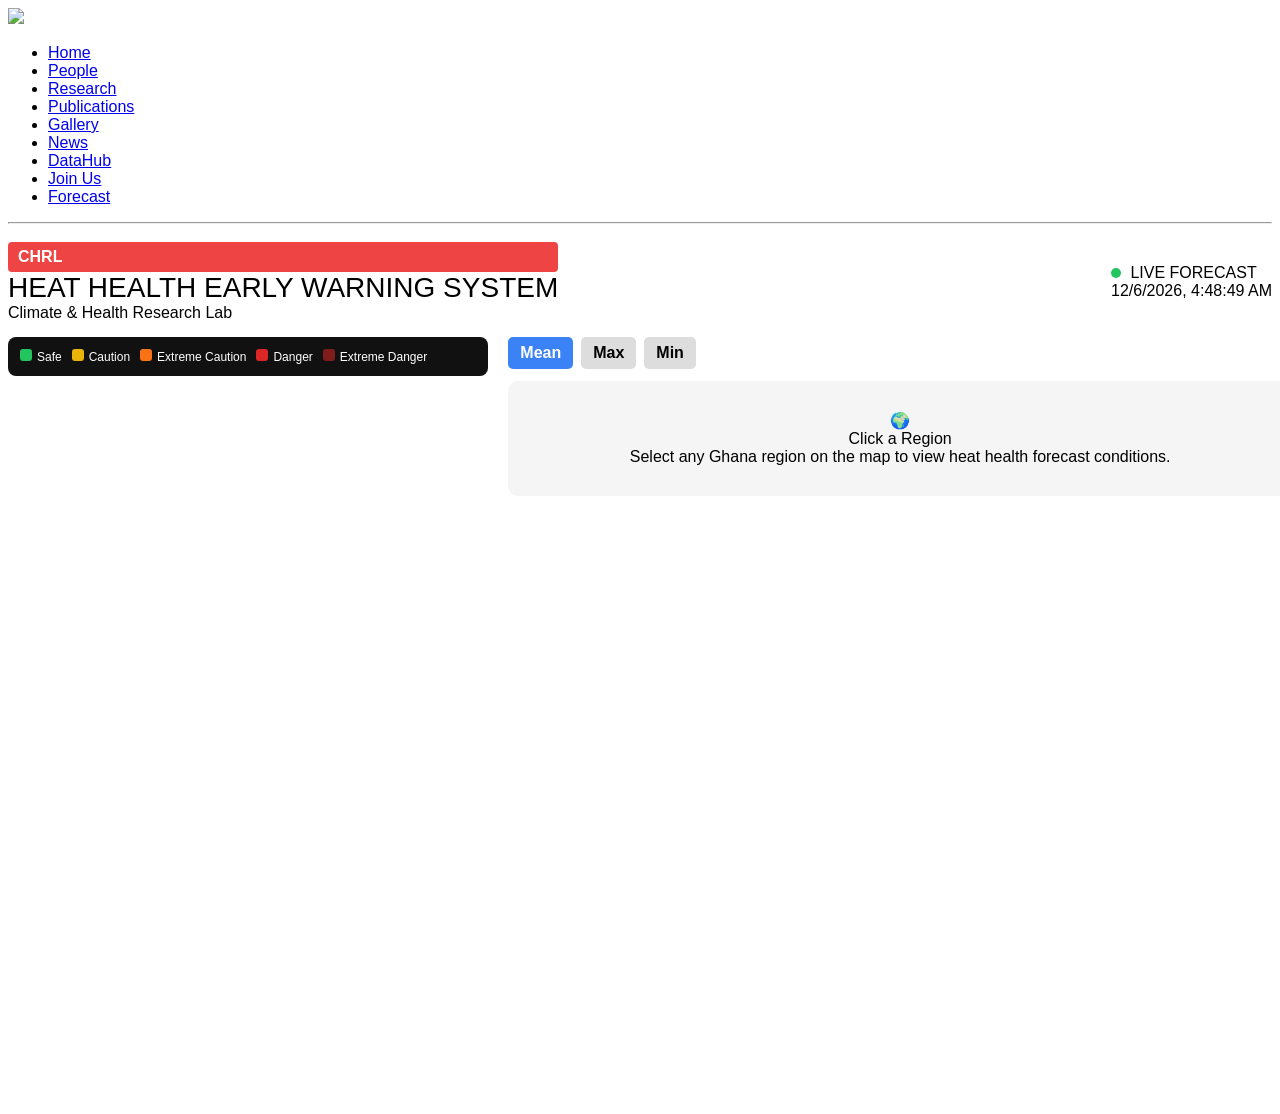
==== commit 2b927492: "Update contact.html" ====
--- a/contact.html
+++ b/contact.html
@@ -1,4 +1,9 @@
-<!-- forecast.html -->
+<!-- =========================
+FULL UPDATED forecast.html
+Legend moved ABOVE map
+Everything else unchanged
+========================= -->
+
 <!DOCTYPE html>
 <html lang="en">
 <head>
@@ -79,18 +84,18 @@
 <!-- MAIN DASHBOARD -->
 <div class="dashboard">
 
-<!-- LEFT MAP -->
+<!-- =======================
+LEFT MAP SECTION UPDATED
+======================= -->
 <div class="map-side">
 
-<!-- MOVED LEGEND TO TOP -->
+<!-- LEGEND NOW ON TOP -->
 <div class="legend">
-
 <div><span class="c safe"></span>Safe</div>
 <div><span class="c caution"></span>Caution</div>
 <div><span class="c ecaution"></span>Extreme Caution</div>
 <div><span class="c danger"></span>Danger</div>
 <div><span class="c edanger"></span>Extreme Danger</div>
-
 </div>
 
 <div id="map"></div>
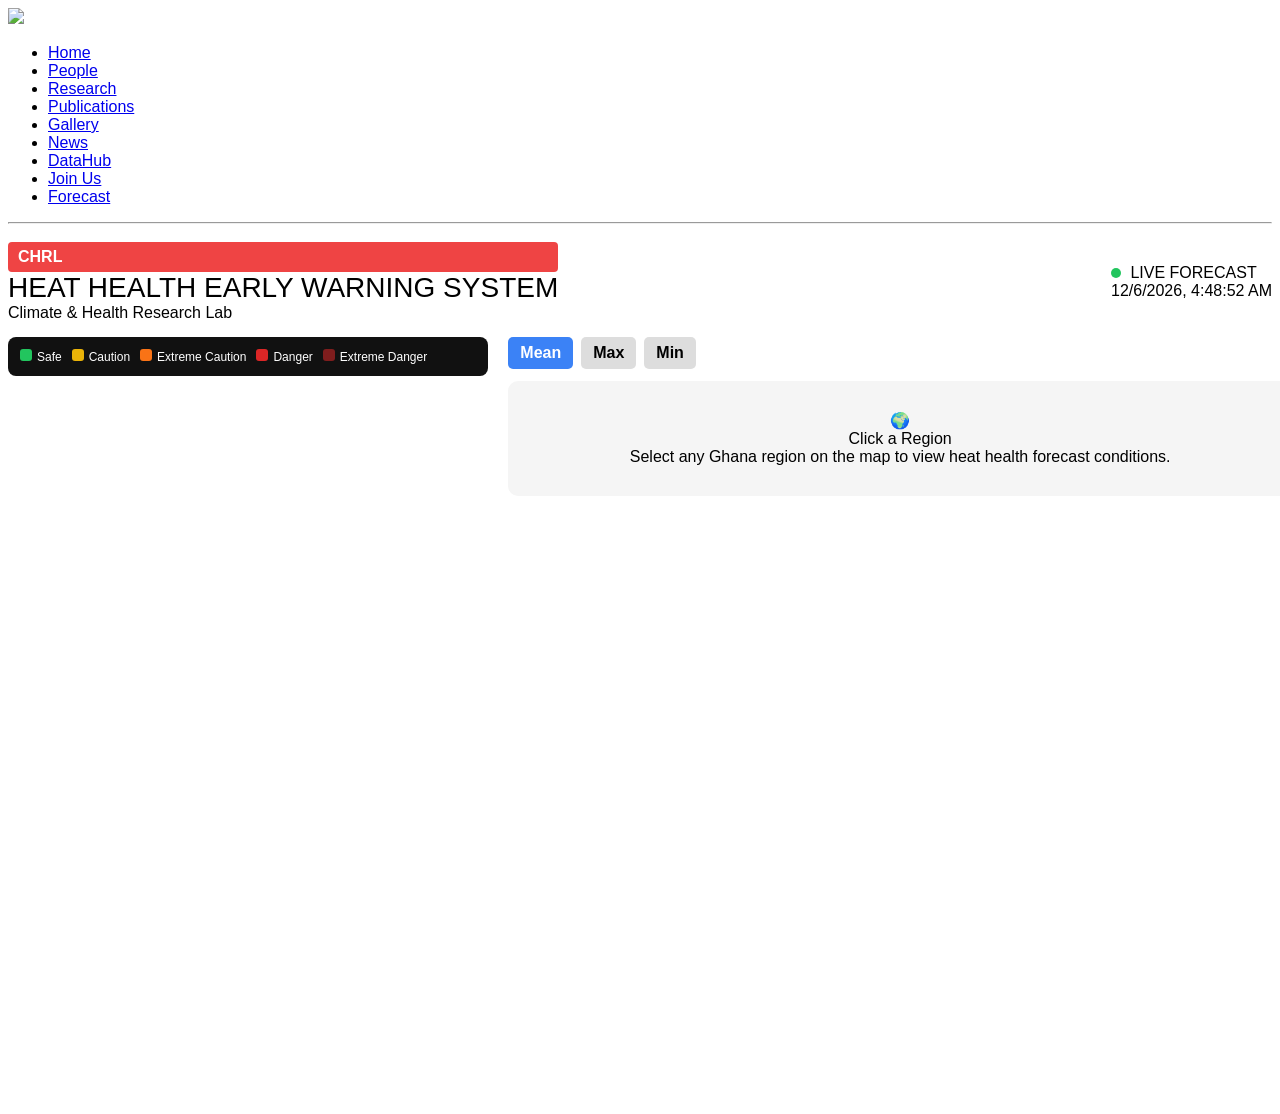
==== commit 3df7f2ab: "Update contact.html" ====
--- a/contact.html
+++ b/contact.html
@@ -1,9 +1,4 @@
-<!-- =========================
-FULL UPDATED forecast.html
-Legend moved ABOVE map
-Everything else unchanged
-========================= -->
-
+<!-- forecast.html -->
 <!DOCTYPE html>
 <html lang="en">
 <head>
@@ -84,21 +79,20 @@
 <!-- MAIN DASHBOARD -->
 <div class="dashboard">
 
-<!-- =======================
-LEFT MAP SECTION UPDATED
-======================= -->
+<!-- LEFT MAP -->
 <div class="map-side">
 
-<!-- LEGEND NOW ON TOP -->
+<div id="map"></div>
+
 <div class="legend">
+
 <div><span class="c safe"></span>Safe</div>
 <div><span class="c caution"></span>Caution</div>
 <div><span class="c ecaution"></span>Extreme Caution</div>
 <div><span class="c danger"></span>Danger</div>
 <div><span class="c edanger"></span>Extreme Danger</div>
+
 </div>
-
-<div id="map"></div>
 
 </div>
 
